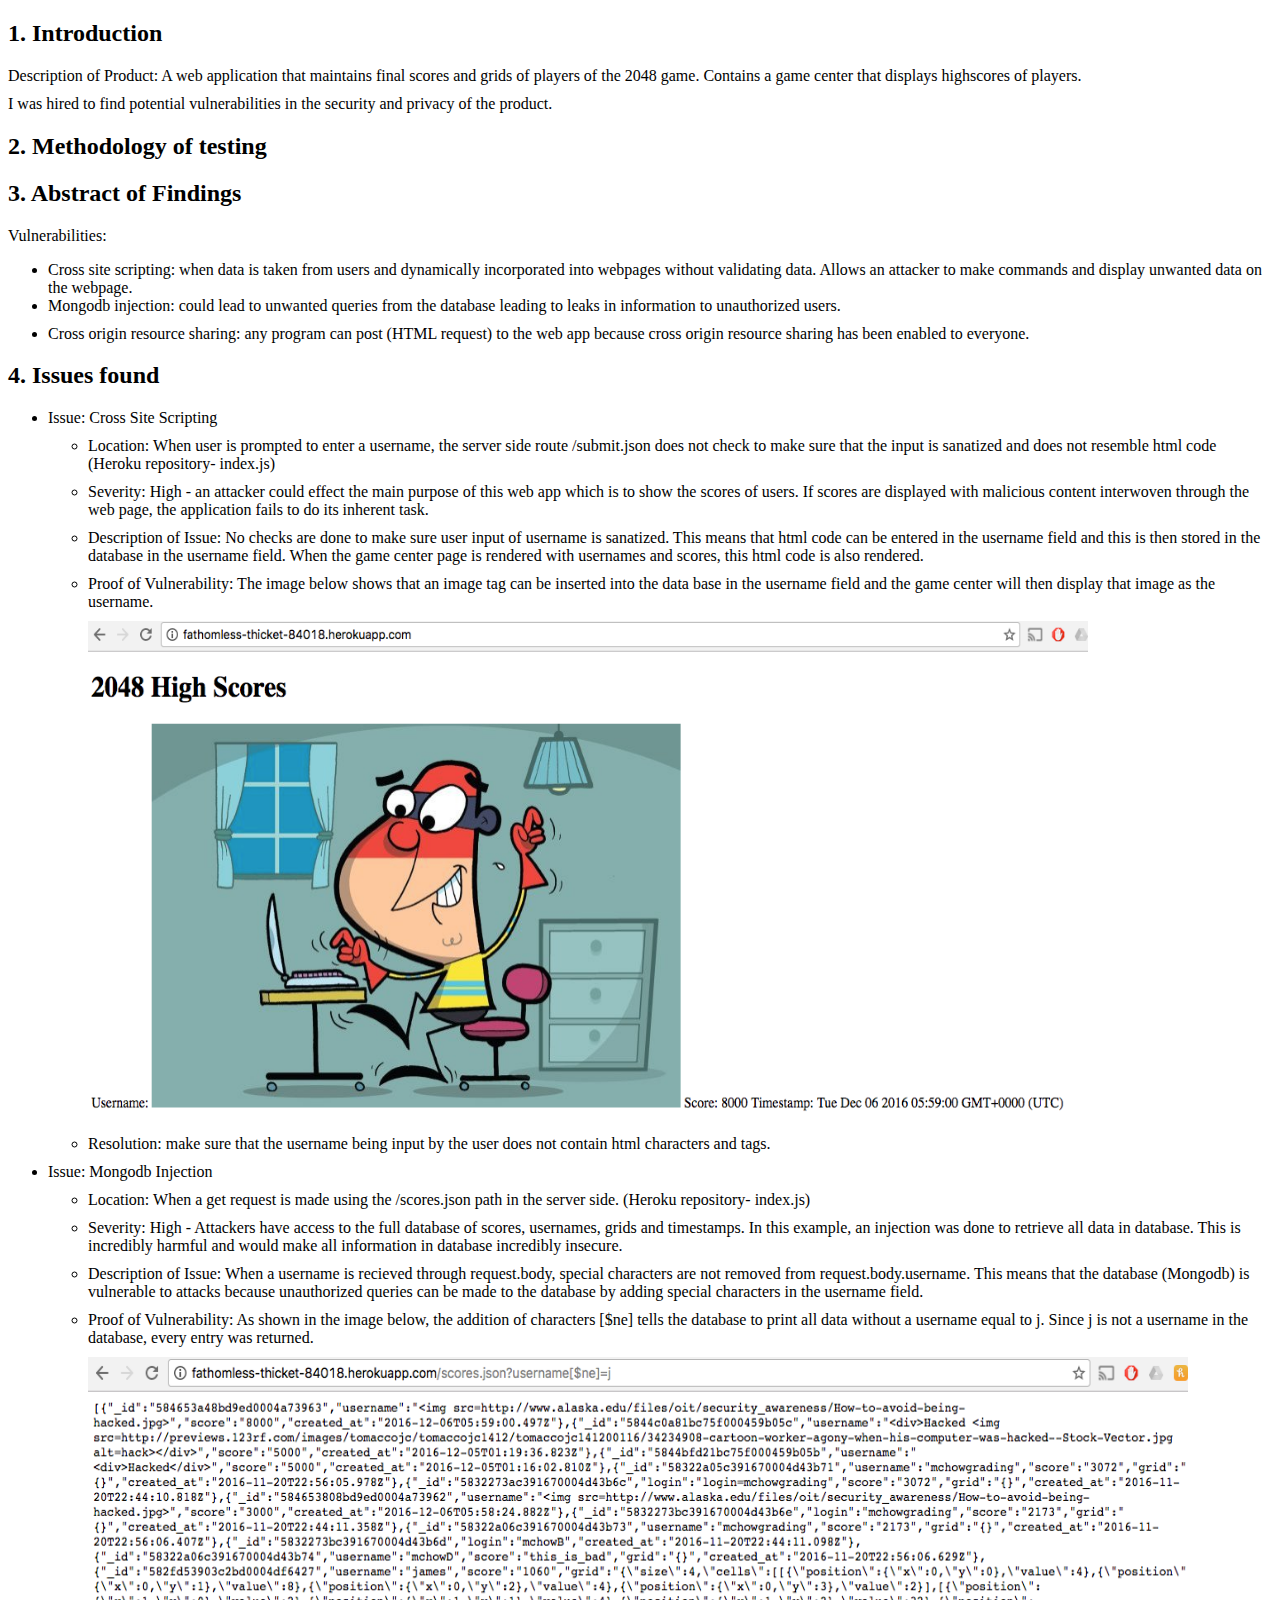
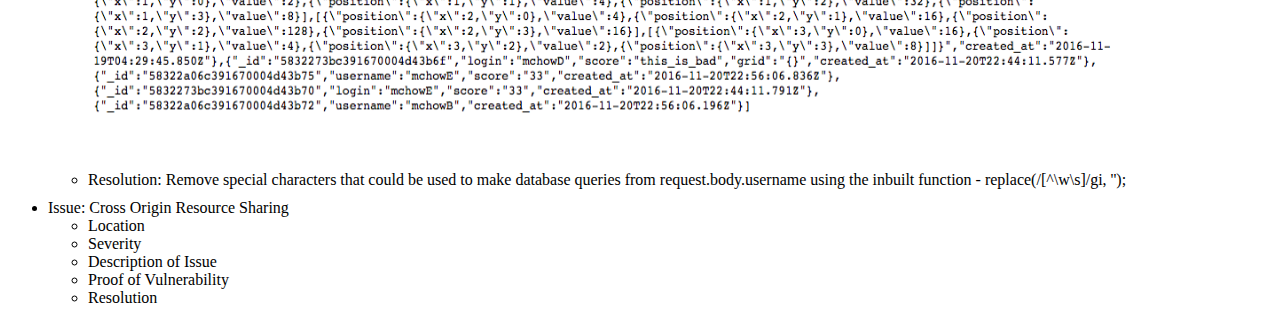
==== security/index.html @ e14f0285 "working on assignment 4" ====
<!DOCTYPE html>

<html>
<head>
 	<meta charset="utf-8" />
 	<title>Assignment 4</title>
 	 <link rel="stylesheet" href="index.css" />
 </head>

<body>
<h2> 1. Introduction </h2>
<div class="div-style">Description of Product: A web application that maintains final scores and grids of players of the 2048 game. Contains a game center that displays highscores of players.</div>

<div>I was hired to find potential vulnerabilities in the security and privacy of the product.</div>

<h2>2. Methodology of testing </h2>

<h2> 3. Abstract of Findings </h2>
<div class="div-style">Vulnerabilities:</div>
<ul>
<li>Cross site scripting: when data is taken from users and dynamically incorporated into webpages without validating data. Allows an attacker to make commands and display unwanted data on the webpage.</li>

<li class="div-style">Mongodb injection: could lead to unwanted queries from the database leading to leaks in information to unauthorized users.</li>

<li class="div-style">Cross origin resource sharing: any program can post (HTML request) to the web app because cross origin resource sharing has been enabled to everyone.</li>
</ul>
<!-- 
$.post("http://damp-escarpment-29878.herokuapp.com/submit.json", dataobj, function(){}); -->

<h2> 4. Issues found </h2>

<ul>
<li> Issue: Cross Site Scripting
	 <ul>
	 	<li class="li-style">Location: When user is prompted to enter a username, the server side route /submit.json does not check to make sure that the input is sanatized and does not resemble html code (Heroku repository- index.js)</li>
	 	<li class="li-style">Severity: High - an attacker could effect the main purpose of this web app which is to show the scores of users. If scores are displayed with malicious content interwoven through the web page, the application fails to do its inherent task. </li>
	 	<li class="li-style">Description of Issue: No checks are done to make sure user input of username is sanatized. This means that html code can be entered in the username field and this is then stored in the database in the username field. When the game center page is rendered with usernames and scores, this html code is also rendered. </li>
	 	<li class="li-style">Proof of Vulnerability: The image below shows that an image tag can be inserted into the data base in the username field and the game center will then display that image as the username. </li>
	 	<img src="xss.png" height="500" width="1000">
	 	<li class="li-style">Resolution: make sure that the username being input by the user does not contain html characters and tags.</li>
	 </ul>

</li>	

<li> Issue: Mongodb Injection
	 <ul>
	 	<li class="li-style">Location: When a get request is made using the /scores.json path in the server side. (Heroku repository- index.js)</li>
	 	<li class="li-style">Severity: High - Attackers have access to the full database of scores, usernames, grids and timestamps. In this example, an injection was done to retrieve all data in database. This is incredibly harmful and would make all information in database incredibly insecure.</li>
	 	<li class="li-style">Description of Issue: When a username is recieved through request.body, special characters are not removed from request.body.username. This means that the database (Mongodb) is vulnerable to attacks because unauthorized queries can be made to the database by adding special characters in the username field. </li>
	 	<li class="li-style">Proof of Vulnerability: As shown in the image below, the addition of characters [$ne] tells the database to print all data without a username equal to j. Since j is not a username in the database, every entry was returned. </li>
	 	<img src="mongodb.png" height="400" width="1100">
	 	<li class="li-style">Resolution: Remove special characters that could be used to make database queries from request.body.username using the inbuilt function - replace(/[^\w\s]/gi, ''); </li>
	 </ul>

</li>	

<li> Issue: Cross Origin Resource Sharing
	 <ul>
	 	<li>Location</li>
	 	<li>Severity</li>
	 	<li>Description of Issue</li>
	 	<li>Proof of Vulnerability</li>
	 	<li>Resolution</li>
	 </ul>

</li>	 
</ul>

</body>
</html>
---- security/index.css ----
.div-style {

margin-bottom: 10px;
	
}

.li-style {
	margin-top:10px;
	margin-bottom: 10px;
}
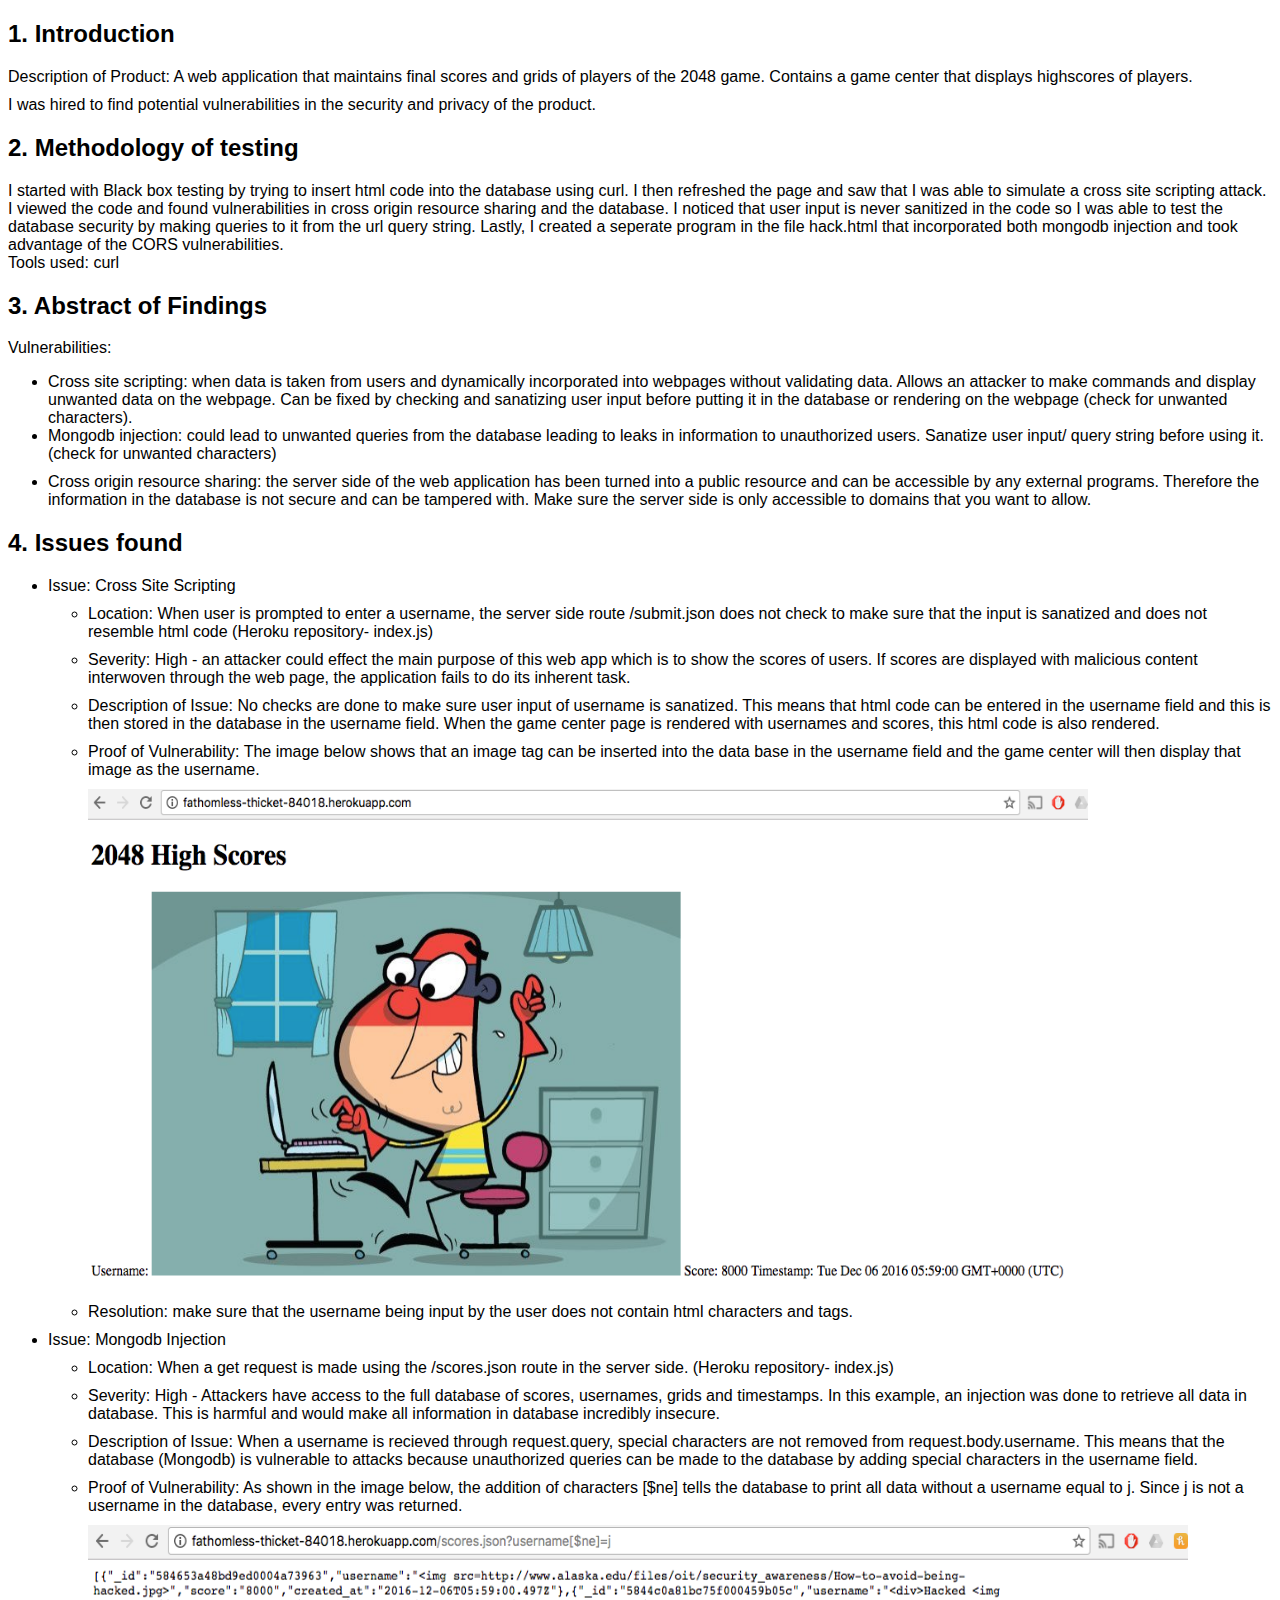
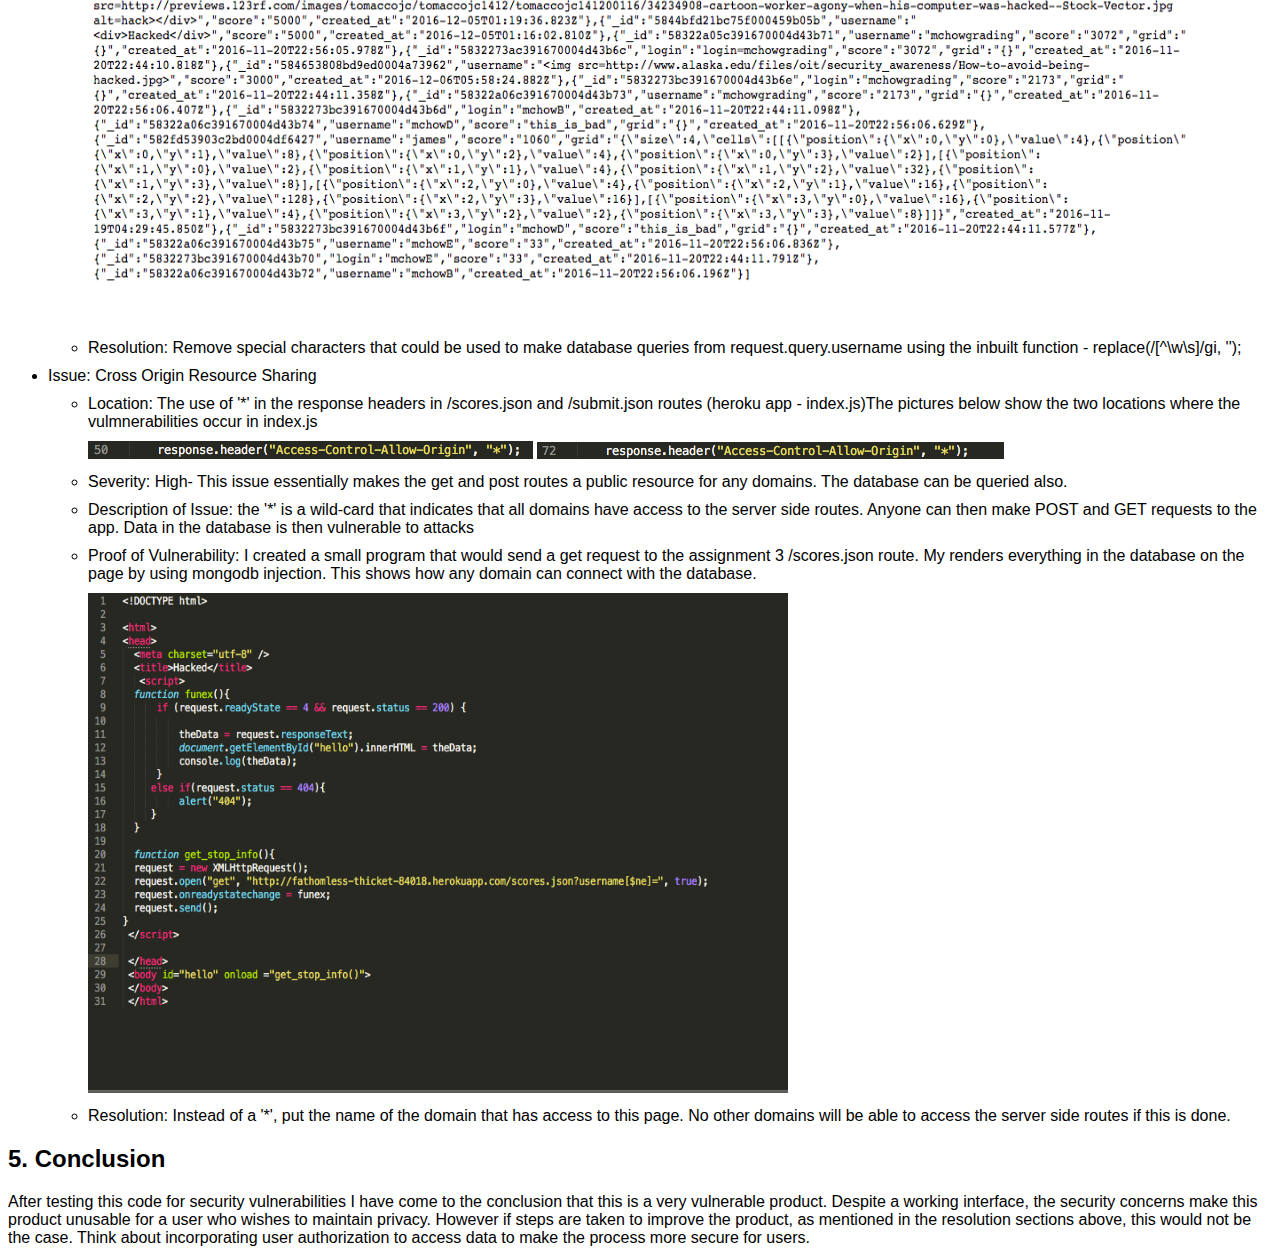
==== commit a97830ef: "final assignment" ====
--- a/security/index.html
+++ b/security/index.html
@@ -9,63 +9,71 @@
  </head>
 
 <body>
-<h2> 1. Introduction </h2>
-<div class="div-style">Description of Product: A web application that maintains final scores and grids of players of the 2048 game. Contains a game center that displays highscores of players.</div>
+	<h2> 1. Introduction </h2>
+	<div class="div-style">Description of Product: A web application that maintains final scores and grids of players of the 2048 game. Contains a game center that displays highscores of players.</div>
 
-<div>I was hired to find potential vulnerabilities in the security and privacy of the product.</div>
+	<div>I was hired to find potential vulnerabilities in the security and privacy of the product.</div>
 
-<h2>2. Methodology of testing </h2>
+	<h2>2. Methodology of testing </h2>
 
-<h2> 3. Abstract of Findings </h2>
-<div class="div-style">Vulnerabilities:</div>
-<ul>
-<li>Cross site scripting: when data is taken from users and dynamically incorporated into webpages without validating data. Allows an attacker to make commands and display unwanted data on the webpage.</li>
+	<div> I started with Black box testing by trying to insert html code into the database using curl. I then  refreshed the page and saw that I was able to simulate a cross site scripting attack. 
+		I viewed the code and found vulnerabilities in cross origin resource sharing and the database. I noticed that user input is never sanitized in the code so I was able to test the database security by making queries to it from the url query string. Lastly, I created a seperate program in the file hack.html that incorporated both mongodb injection and took advantage of the CORS vulnerabilities.
+		 </div>
+		 <div>Tools used: curl </div>
 
-<li class="div-style">Mongodb injection: could lead to unwanted queries from the database leading to leaks in information to unauthorized users.</li>
+	<h2> 3. Abstract of Findings </h2>
+	<div class="div-style">Vulnerabilities:</div>
+	<ul>
+		<li>Cross site scripting: when data is taken from users and dynamically incorporated into webpages without validating data. Allows an attacker to make commands and display unwanted data on the webpage. Can be fixed by checking and sanatizing user input before putting it in the database or rendering on the webpage (check for unwanted characters). </li>
 
-<li class="div-style">Cross origin resource sharing: any program can post (HTML request) to the web app because cross origin resource sharing has been enabled to everyone.</li>
-</ul>
-<!-- 
-$.post("http://damp-escarpment-29878.herokuapp.com/submit.json", dataobj, function(){}); -->
+		<li class="div-style">Mongodb injection: could lead to unwanted queries from the database leading to leaks in information to unauthorized users. Sanatize user input/ query string before using it. (check for unwanted characters)</li>
 
-<h2> 4. Issues found </h2>
+		<li class="div-style">Cross origin resource sharing: the server side of the web application has been turned into a public resource and can be accessible by any external programs. Therefore the information in the database is not secure and can be tampered with. Make sure the server side is only accessible to domains that you want to allow.  </li>
+	</ul>
 
-<ul>
-<li> Issue: Cross Site Scripting
-	 <ul>
-	 	<li class="li-style">Location: When user is prompted to enter a username, the server side route /submit.json does not check to make sure that the input is sanatized and does not resemble html code (Heroku repository- index.js)</li>
-	 	<li class="li-style">Severity: High - an attacker could effect the main purpose of this web app which is to show the scores of users. If scores are displayed with malicious content interwoven through the web page, the application fails to do its inherent task. </li>
-	 	<li class="li-style">Description of Issue: No checks are done to make sure user input of username is sanatized. This means that html code can be entered in the username field and this is then stored in the database in the username field. When the game center page is rendered with usernames and scores, this html code is also rendered. </li>
-	 	<li class="li-style">Proof of Vulnerability: The image below shows that an image tag can be inserted into the data base in the username field and the game center will then display that image as the username. </li>
-	 	<img src="xss.png" height="500" width="1000">
-	 	<li class="li-style">Resolution: make sure that the username being input by the user does not contain html characters and tags.</li>
-	 </ul>
+	<h2> 4. Issues found </h2>
 
-</li>	
+	<ul>
+		<li> Issue: Cross Site Scripting
+	 		<ul>
+	 			<li class="li-style">Location: When user is prompted to enter a username, the server side route /submit.json does not check to make sure that the input is sanatized and does not resemble html code (Heroku repository- index.js)</li>
+	 			<li class="li-style">Severity: High - an attacker could effect the main purpose of this web app which is to show the scores of users. If scores are displayed with malicious content interwoven through the web page, the application fails to do its inherent task. </li>
+	 			<li class="li-style">Description of Issue: No checks are done to make sure user input of username is sanatized. This means that html code can be entered in the username field and this is then stored in the database in the username field. When the game center page is rendered with usernames and scores, this html code is also rendered. </li>
+	 			<li class="li-style">Proof of Vulnerability: The image below shows that an image tag can be inserted into the data base in the username field and the game center will then display that image as the username. </li>
+	 			<img src="xss.png" height="500" width="1000">
+	 			<li class="li-style">Resolution: make sure that the username being input by the user does not contain html characters and tags.</li>
+	 		</ul>
 
-<li> Issue: Mongodb Injection
-	 <ul>
-	 	<li class="li-style">Location: When a get request is made using the /scores.json path in the server side. (Heroku repository- index.js)</li>
-	 	<li class="li-style">Severity: High - Attackers have access to the full database of scores, usernames, grids and timestamps. In this example, an injection was done to retrieve all data in database. This is incredibly harmful and would make all information in database incredibly insecure.</li>
-	 	<li class="li-style">Description of Issue: When a username is recieved through request.body, special characters are not removed from request.body.username. This means that the database (Mongodb) is vulnerable to attacks because unauthorized queries can be made to the database by adding special characters in the username field. </li>
-	 	<li class="li-style">Proof of Vulnerability: As shown in the image below, the addition of characters [$ne] tells the database to print all data without a username equal to j. Since j is not a username in the database, every entry was returned. </li>
-	 	<img src="mongodb.png" height="400" width="1100">
-	 	<li class="li-style">Resolution: Remove special characters that could be used to make database queries from request.body.username using the inbuilt function - replace(/[^\w\s]/gi, ''); </li>
-	 </ul>
+		</li>	
 
-</li>	
+		<li> Issue: Mongodb Injection
+	 		<ul>
+	 			<li class="li-style">Location: When a get request is made using the /scores.json route in the server side. (Heroku repository- index.js)</li>
+	 			<li class="li-style">Severity: High - Attackers have access to the full database of scores, usernames, grids and timestamps. In this example, an injection was done to retrieve all data in database. This is harmful and would make all information in database incredibly insecure.</li>
+	 			<li class="li-style">Description of Issue: When a username is recieved through request.query, special characters are not removed from request.body.username. This means that the database (Mongodb) is vulnerable to attacks because unauthorized queries can be made to the database by adding special characters in the username field. </li>
+	 			<li class="li-style">Proof of Vulnerability: As shown in the image below, the addition of characters [$ne] tells the database to print all data without a username equal to j. Since j is not a username in the database, every entry was returned. </li>
+	 			<img src="mongodb.png" height="400" width="1100">
+	 			<li class="li-style">Resolution: Remove special characters that could be used to make database queries from request.query.username using the inbuilt function - replace(/[^\w\s]/gi, ''); </li>
+	 		</ul>
 
-<li> Issue: Cross Origin Resource Sharing
-	 <ul>
-	 	<li>Location</li>
-	 	<li>Severity</li>
-	 	<li>Description of Issue</li>
-	 	<li>Proof of Vulnerability</li>
-	 	<li>Resolution</li>
-	 </ul>
+		</li>	
 
-</li>	 
-</ul>
+		<li> Issue: Cross Origin Resource Sharing
+	 		<ul>
+	 			<li class="li-style">Location: The use of '*' in the response headers in /scores.json and /submit.json routes (heroku app - index.js)The pictures below show the two locations where the vulmnerabilities occur in index.js</li>
+	 			<img src="ss1.png">
+	 			<img src="ss2.png" >
+	 			<li class="li-style">Severity: High- This issue essentially makes the get and post routes a public resource for any domains. The database can be queried also. </li>
+	 			<li class="li-style">Description of Issue: the '*' is a wild-card that indicates that all domains have access to the server side routes.  Anyone can then make POST and GET requests to the app. Data in the database is then vulnerable to attacks </li>
+	 			<li class="li-style">Proof of Vulnerability: I created a small program that would send a get request to the assignment 3 /scores.json route. My renders everything in the database on the page by using mongodb injection. This shows how any domain can connect with the database.  </li>
+	 			<img src="proofcors.png" height="500" width="700" >
+	 			<li class="li-style">Resolution: Instead of a '*', put the name of the domain that has access to this page. No other domains will be able to access the server side routes if this is done. </li>
+		 	</ul>
+        </li>	
 
+
+    </ul>
+    <h2> 5. Conclusion </h2> 
+    	<div> After testing this code for security vulnerabilities I have come to the conclusion that this is a very vulnerable product. Despite a working interface, the security concerns make this product unusable for a user who wishes to maintain privacy. However if steps are taken to improve the product, as mentioned in the resolution sections above, this would not be the case. Think about incorporating user authorization to access data to make the process more secure for users. </div>
 </body>
 </html>
--- a/security/index.css
+++ b/security/index.css
@@ -1,4 +1,7 @@
 
+body {
+	font-family: Arial, Helvetica, sans-serif;
+}
 .div-style {
 
 margin-bottom: 10px;
